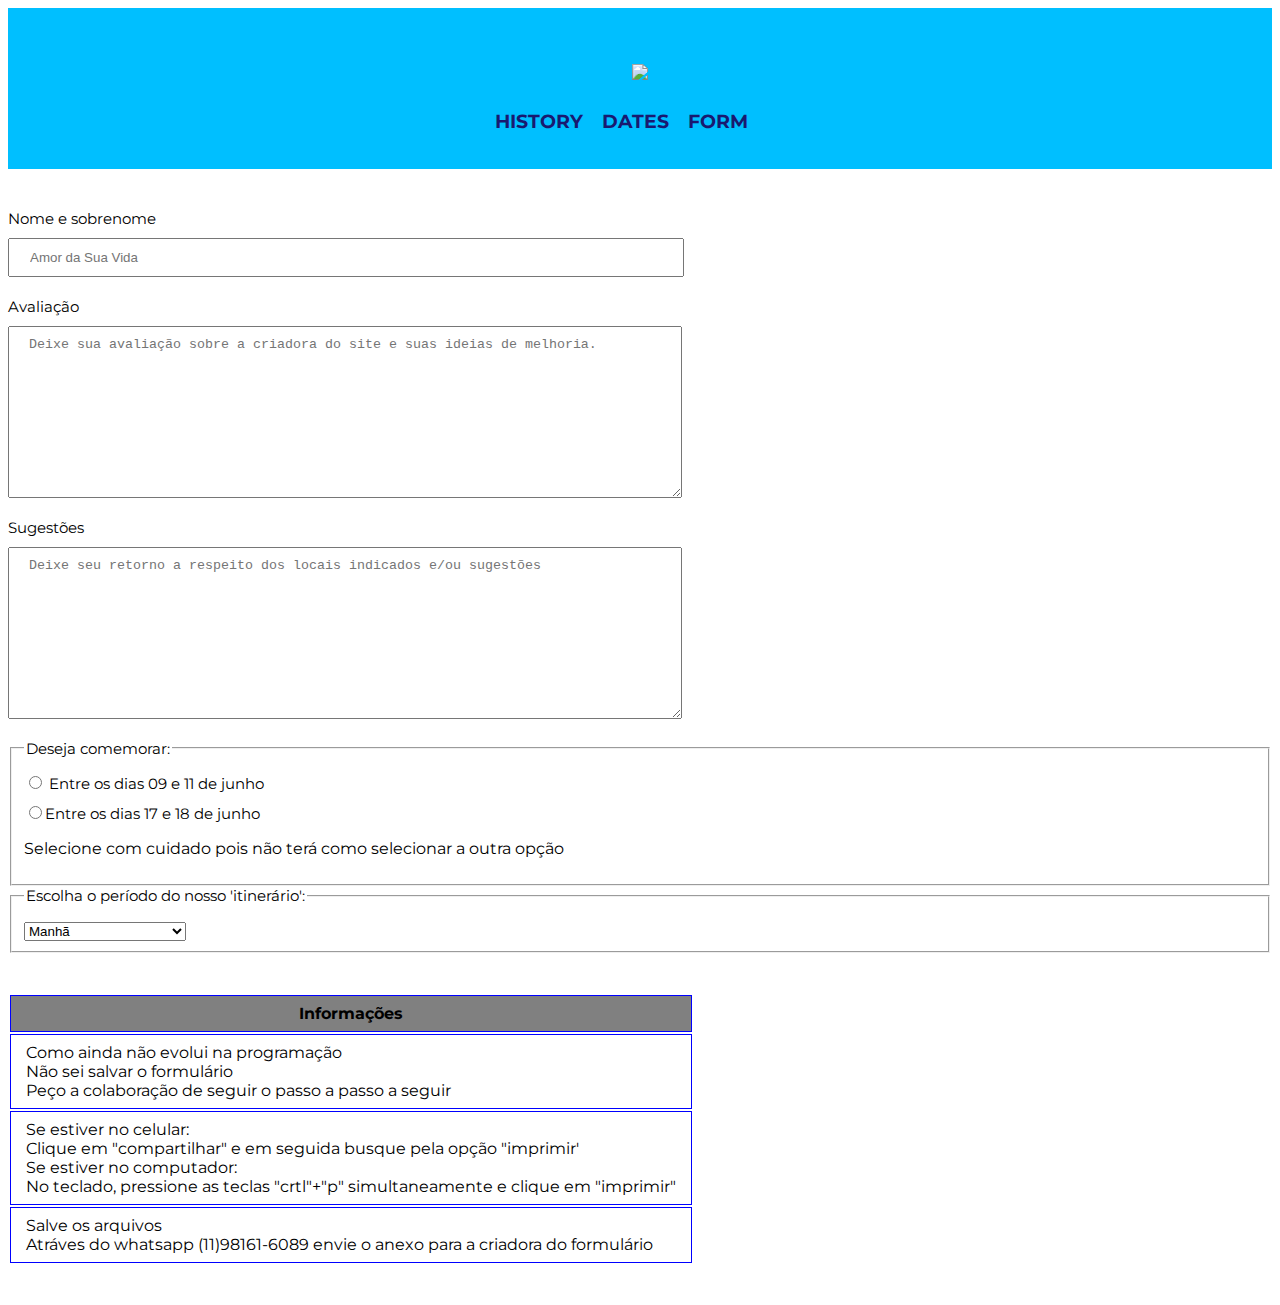
==== date.html @ 1486c501 "Add files via upload" ====
<!DOCTYPE html>
<html>
	<head>
		<meta charset="UTF-8">
		<meta name="viewport" content="width=device-width">
		<title> Formulário </title>

		<link rel="stylesheet" href="reset.css">
		<link rel="stylesheet" href="homee.css">
		<link rel="preconnect" href="https://fonts.googleapis.com">
		<link rel="preconnect" href="https://fonts.gstatic.com" crossorigin>
		<link href="https://fonts.googleapis.com/css2?family=Montserrat:ital,wght@1,300&display=swap" rel="stylesheet">	
	</head>
	
    <body>
    <header>
      <div class="caixa">
        <h1><img src="Juju.JPEG"></h1>

        <nav>
          <ul>
            <li><a href="Inicio.html">History</a></li>
            <li><a href="home.html">Dates</a></li>
            <li><a href="date.html">Form</a></li>
          </ul>
        </nav>
      </div>
    </header>

	<main>
		<form action="https://api.sheetmonkey.io/form/hoUA4BbuZySfFuy2Xi4jPe" method="post">
			<label for="nomesobrenome">Nome e sobrenome</label>
			<input type="text" id="nomesobrenome" class="input-padrao" required placeholder="Amor da Sua Vida">

				<label for ="mensagem">Avaliação</label>
				<textarea cols="69" rows="10" id="mensagem" class="input-padrao" required placeholder="Deixe sua avaliação sobre a criadora do site e suas ideias de melhoria." ></textarea>

				<label for ="mensagem">Sugestões</label>
				<textarea cols="69" rows="10" id="mensagem" class="input-padrao" required placeholder="Deixe seu retorno a respeito dos locais indicados e/ou sugestões" ></textarea>

			<fieldset>
				<legend>Deseja comemorar: </legend>
				<label for="radio-email"><input type="radio" name="contato" value="email" id="radio-email">	Entre os dias 09 e 11 de junho</label>
				<label for="radio-data"><input type="radio" name="date" value="data" id="radio-data">Entre os dias 17 e 18 de junho </label>	
				<p>Selecione com cuidado pois não terá como selecionar a outra opção</p>
			</fieldset>
			<fieldset>
					<legend>Escolha o período do nosso 'itinerário':</legend>
					<select>
					<option>Manhã</option>
					<option>Tarde</option>
					<option>Noite</option>
					<option>Todas as opções acima</option>
					</select>

			</fieldset>

		</form>

			<table>
			<thead>
				<tr>
					<th>Informações</th>
				</tr>
			</thead>
			<tbody>
					<tr>
						<td>Como ainda não evolui na programação <br>
						Não sei salvar o formulário <br>
						Peço a colaboração de seguir o passo a passo a seguir</td>
					</tr>
					<tr>
						<td>Se estiver no celular: <br>
						Clique em "compartilhar" e em seguida busque pela opção "imprimir'<br>
						Se estiver no computador: <br>
						No teclado, pressione as teclas "crtl"+"p" simultaneamente e clique em "imprimir"</td>

					<tr>
						<td>Salve os arquivos <br>
						Atráves do whatsapp (11)98161-6089 envie o anexo para a criadora do formulário <br>
					</tr>
				</tbody>
			</table>
	</main>	
</html>
---- homee.css ----
body {
	font-family: 'Montserrat', sans-serif;
}

header {
	background: #00bfff;
	padding: 20px 0;
}

.caixa {
	position: relative;
	width: 400px;
	margin: 0 auto;
}

nav {
	position: absolute;
	top: 110px;
	right: 0;
}

nav li {
	display: inline;
	margin: 0 0 0 15px;
}

nav a {
	text-transform: uppercase;
	color: #191970;
	font-weight: bold;
	font-size: 19px;
	text-decoration: none;
}

nav a:hover {
	color: #87cefa;
	text-decoration: underline;
}
/* *****SEÇÃO PRINCIPAL*****/
.introdução{
	text-align: center;
	font-size: 19px;
}
.produtos {
	width: 940px;
	margin: 0 auto;
	padding: 50px 0;
}

.produtos li {
	display: inline-block;
	text-align: center;
	width: 30%;
	vertical-align: top;
	margin: 0 1.5%;
	padding: 40px 10px 30px;
	box-sizing: border-box;
	border: 2px solid pink;
	border-radius: 1px;
}

.produtos li:hover {
	border-color: #87ceeb;
}

.produtos li:active {
	border-color: #e989ab;	
}

.produtos li:hover h2 {
	font-size: 20px;
}

.produtos h2 {
	font-size: 18px;
	font-weight: bold;
}

.produto-descricao {
	font-size: 14px;
}

.produto-preco {
	font-size: 14px;
	font-weight: bold;
	margin-top: 20px;
}

main {

}

form {
	margin: 40px 0;
}

form label, form legend {
	display:block;
	font-size: 15px;
	margin: 0 0 10px;
}

.input-padrao {
	display: block;
	margin: 0 0 20px;
	padding: 10px 20px;
	width: 50%;
}

.checkbox {
	margin: 20px 0;
}

.enviar {
	width:20%;
	padding: 15px 0;
	background: #00bfff;
	color:blue;
	font-weight: bold;
	font-size: 15px;
	border: none;
	border-radius: 5px;
	transition: 1s all;
	cursor: pointer;
}

.enviar:hover {
	background: #4169e1;
	transform: scale(1.2);
}

table {
	margin: 20px 0 40px;
}

thead {
	background: grey;
	color: black;
	font-weight: bold;
}

td, th {
	border: 1px solid blue;
	padding: 8px 15px;
}


/* css da página inicial */
.banner {
	width:100%;
}

.titulo-principal {
	text-align: center;
	font-size: 2em;
	margin: 0 0 1em;
	clear: left;
	color: rgba(116, 127, 250, 0.8);
	text-shadow: 2px 2px #000000
}

.itens:before{
content: "♡"
}

.principal{
	padding: 3em 0;
	background: #FEFEFE;
	width: 940px;
	margin: 0 auto;
}
.principal p {
	margin: 0 0 1em;
}

.principal strong {
	font-weight: bold;
}

.principal em {
	font-style: italic;
}

.utensilios {
	width: 120px;
	float: left;
	margin: 0 20px 20px 0;
}
.mapa {
	padding: 3em 0;
	background: linear-gradient(#FEFEFE, #a1e8ff);
}
.mapa-conteudo{
	width: 940px;
	margin: 0 auto;
}
.mapa p {
	margin: 0 0 2em;
	text-align: center;
}
.beneficios{
	padding: 3em 0;
	background: #a1e8ff;
}
.conteudo-beneficios{
	width: 640px;
	margin: 0 auto;
}
.lista-beneficios{
	width: 40%;
	display: inline-block;
	vertical-align: top;
}
.itens{
	line-height: 1.5;
}
.itens:first-child{
	font-weight: bold;
}
.imagem-beneficios {
	width: 60%;
	opacity: 1;
	transition: 400ms;
	box-shadow: 7px 7px 15px #958ee4
}
.imagem-beneficios:hover{
	opacity: 0.4;
}
.video {
	width: 560px;
	margin: 2em auto;
}
footer {
	text-align: center;
	background: url("bg.jpg");
	padding: 40px 0;
}

.copyright {
	color: #FFFFFF;
	font-size: 13px;
	margin: 20px 0 0;
}
@media screen and (max-width: 480px){
	.caixa, .principal, .conteudo-beneficios, .mapa-conteudo, .video,.produtos, .produtos li, .produto-descricao,.produto-preco{
		width: auto;
	}
}
h1{
	text-align: center;
}

nav{
	position: static;
}

.lista-beneficios, .imagem-beneficios{
	width: 50%;
}
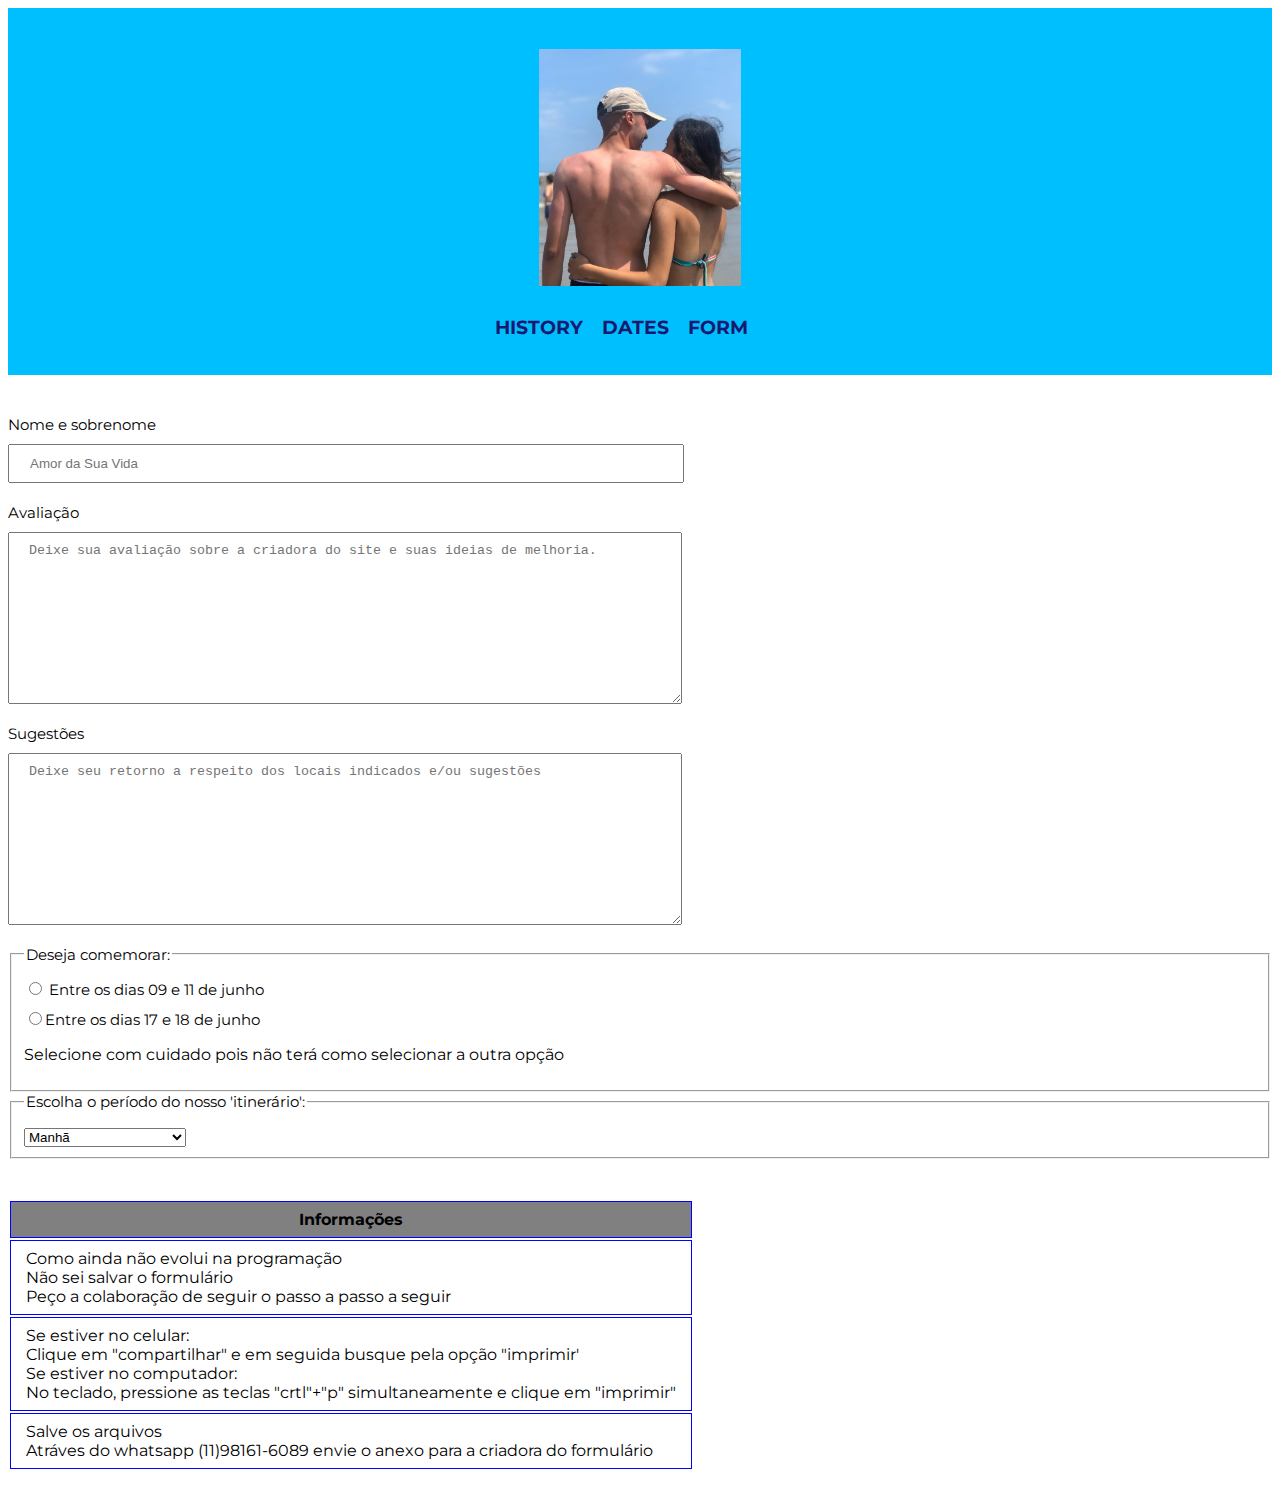
==== commit 873033f1: "Update date.html" ====
--- a/date.html
+++ b/date.html
@@ -15,7 +15,7 @@
     <body>
     <header>
       <div class="caixa">
-        <h1><img src="Juju.JPEG"></h1>
+        <h1><img src="Juju.jpeg"></h1>
 
         <nav>
           <ul>
@@ -82,4 +82,4 @@
 				</tbody>
 			</table>
 	</main>	
-</html>		+</html>		
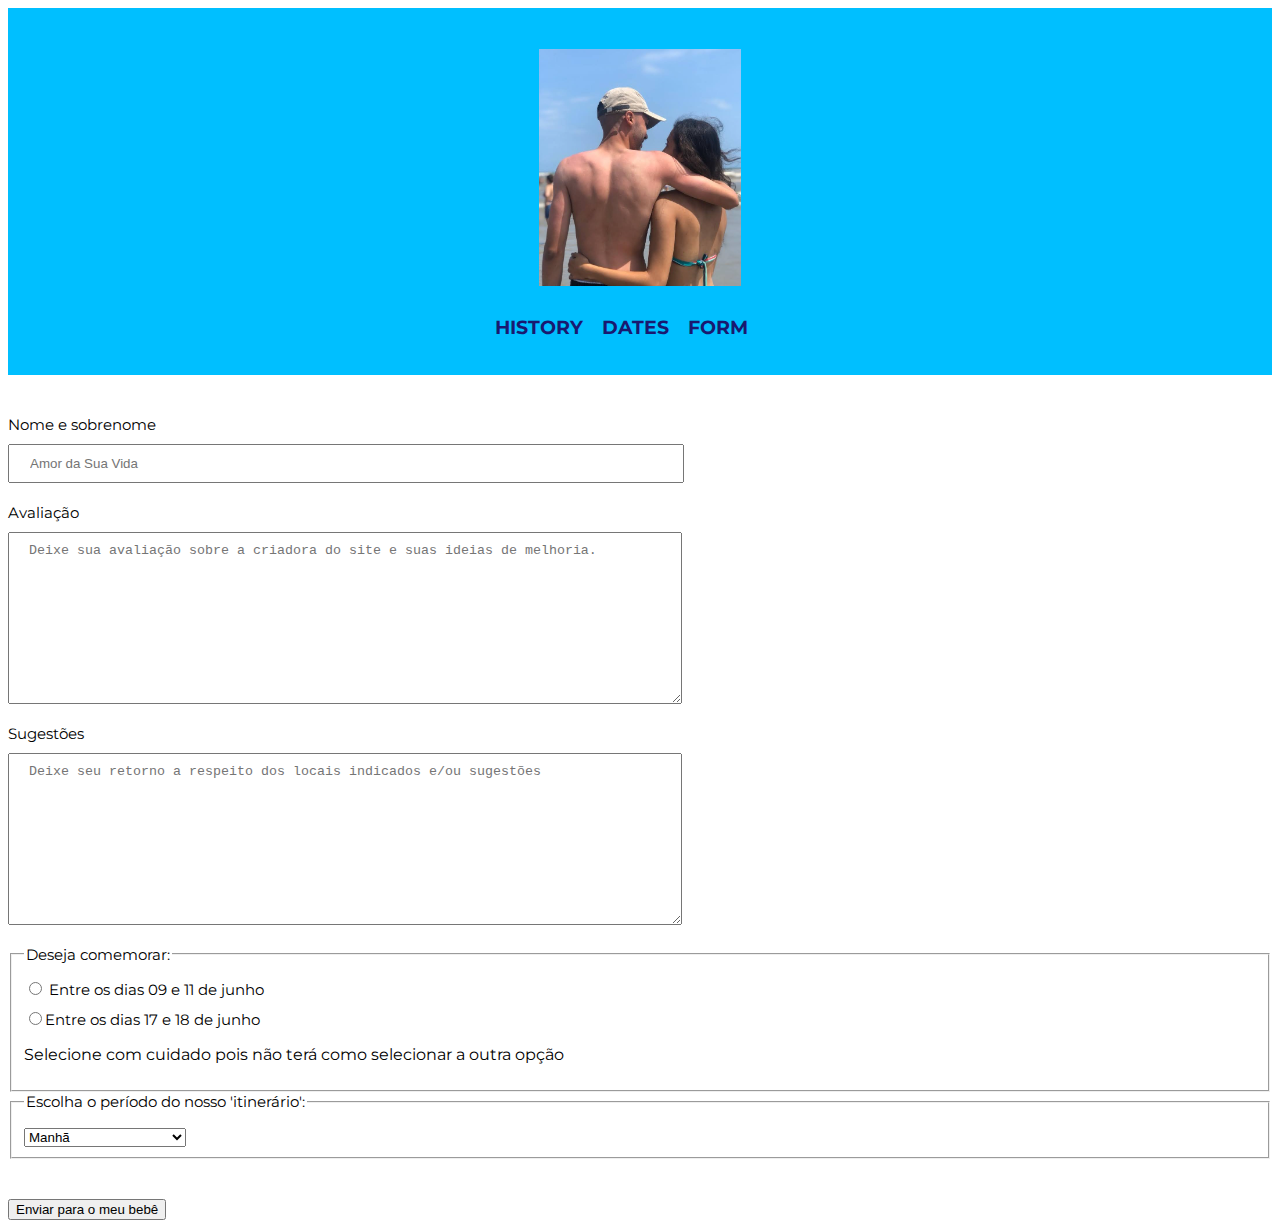
==== commit eee2a349: "Update date.html" ====
--- a/date.html
+++ b/date.html
@@ -56,30 +56,10 @@
 			</fieldset>
 
 		</form>
-
-			<table>
-			<thead>
-				<tr>
-					<th>Informações</th>
-				</tr>
-			</thead>
-			<tbody>
-					<tr>
-						<td>Como ainda não evolui na programação <br>
-						Não sei salvar o formulário <br>
-						Peço a colaboração de seguir o passo a passo a seguir</td>
-					</tr>
-					<tr>
-						<td>Se estiver no celular: <br>
-						Clique em "compartilhar" e em seguida busque pela opção "imprimir'<br>
-						Se estiver no computador: <br>
-						No teclado, pressione as teclas "crtl"+"p" simultaneamente e clique em "imprimir"</td>
-
-					<tr>
-						<td>Salve os arquivos <br>
-						Atráves do whatsapp (11)98161-6089 envie o anexo para a criadora do formulário <br>
-					</tr>
-				</tbody>
-			</table>
-	</main>	
+	<script>
+		function ExibiAlert() {
+			alert("Se estiver no celular: Clique em 'compartilhar' e em seguida busque pela opção 'imprimir'. Se estiver no computador: No teclado, pressione as teclas 'crtl'+'p' simultaneamente e clique em 'imprimir'. Salve os arquivos. Atráves do whatsapp (11)98161-6089 envie o anexo para a criadora do formulário")
+		}
+	</script>
+			<input type="button" onclick="ExibiAlert()" value="Enviar para o meu bebê">
 </html>		
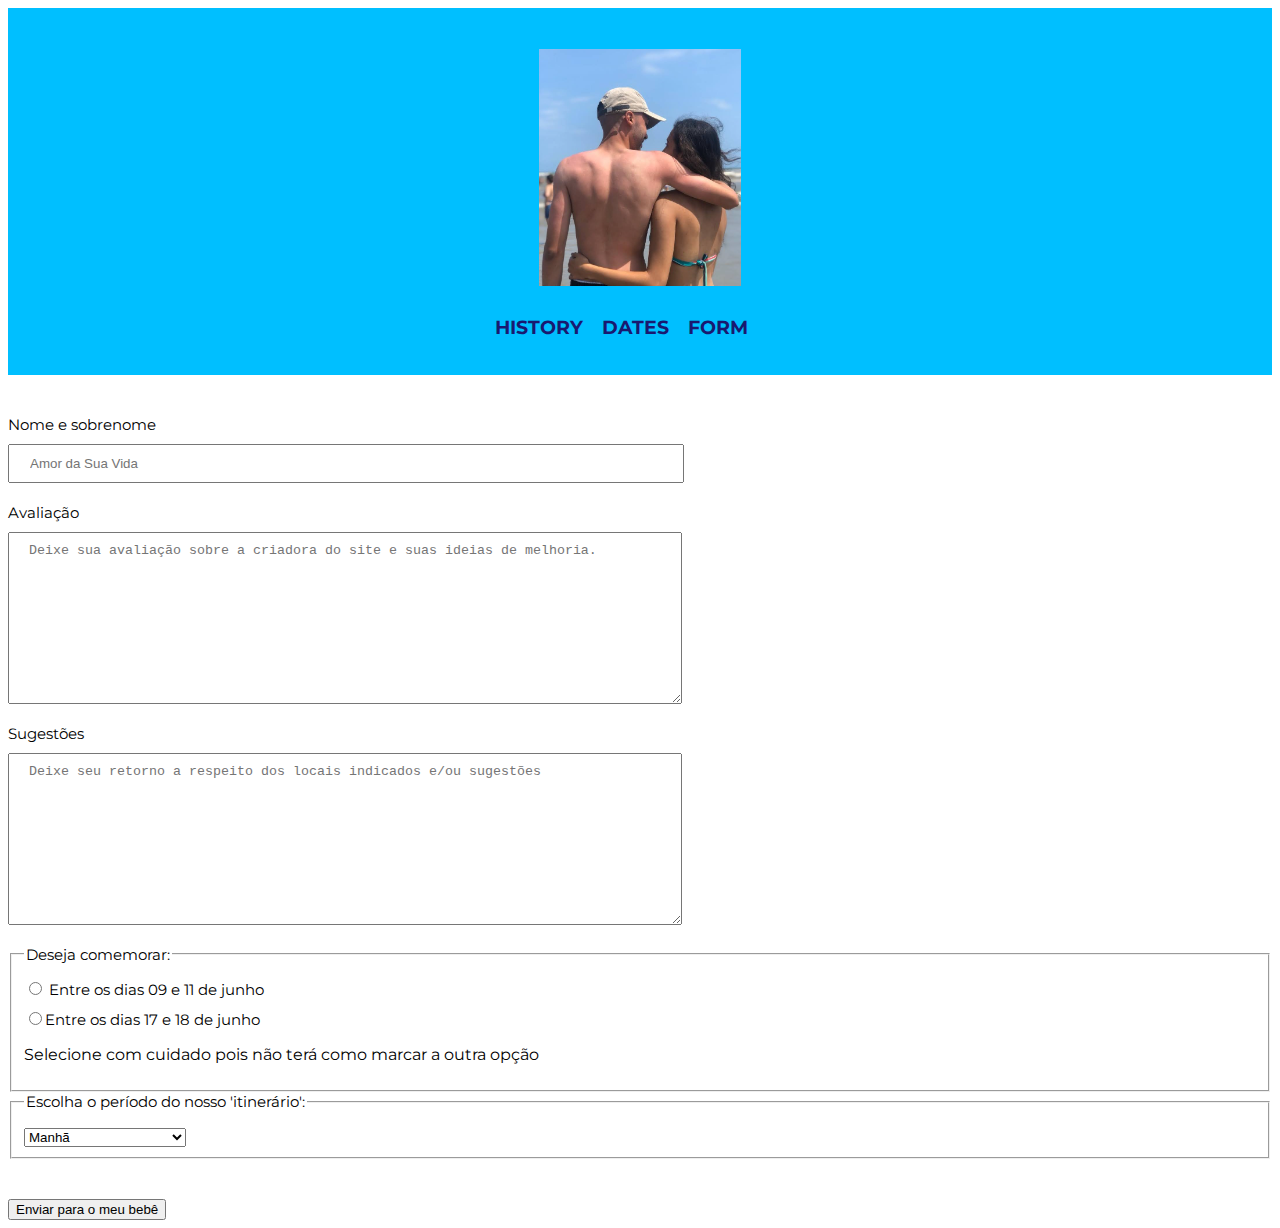
==== commit d60fbdfe: "Update date.html" ====
--- a/date.html
+++ b/date.html
@@ -42,7 +42,7 @@
 				<legend>Deseja comemorar: </legend>
 				<label for="radio-email"><input type="radio" name="contato" value="email" id="radio-email">	Entre os dias 09 e 11 de junho</label>
 				<label for="radio-data"><input type="radio" name="date" value="data" id="radio-data">Entre os dias 17 e 18 de junho </label>	
-				<p>Selecione com cuidado pois não terá como selecionar a outra opção</p>
+				<p>Selecione com cuidado pois não terá como marcar a outra opção</p>
 			</fieldset>
 			<fieldset>
 					<legend>Escolha o período do nosso 'itinerário':</legend>
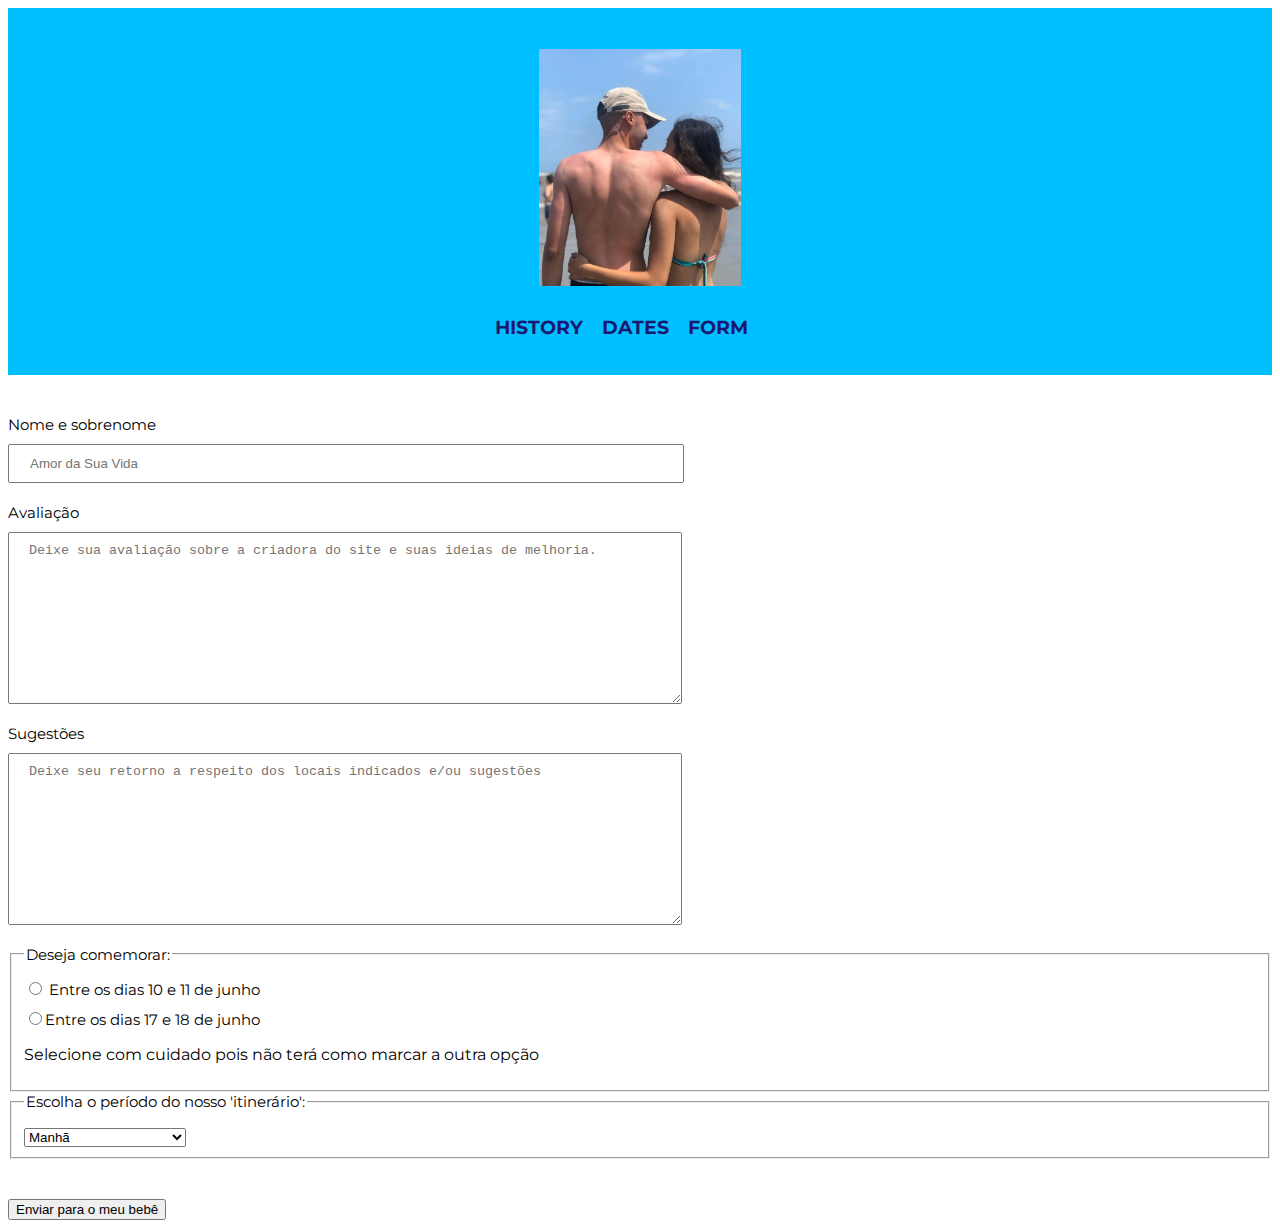
==== commit 91b1980e: "Update date.html" ====
--- a/date.html
+++ b/date.html
@@ -40,7 +40,7 @@
 
 			<fieldset>
 				<legend>Deseja comemorar: </legend>
-				<label for="radio-email"><input type="radio" name="contato" value="email" id="radio-email">	Entre os dias 09 e 11 de junho</label>
+				<label for="radio-email"><input type="radio" name="contato" value="email" id="radio-email">	Entre os dias 10 e 11 de junho</label>
 				<label for="radio-data"><input type="radio" name="date" value="data" id="radio-data">Entre os dias 17 e 18 de junho </label>	
 				<p>Selecione com cuidado pois não terá como marcar a outra opção</p>
 			</fieldset>
@@ -58,7 +58,7 @@
 		</form>
 	<script>
 		function ExibiAlert() {
-			alert("Se estiver no celular: Clique em 'compartilhar' e em seguida busque pela opção 'imprimir'. Se estiver no computador: No teclado, pressione as teclas 'crtl'+'p' simultaneamente e clique em 'imprimir'. Salve os arquivos. Atráves do whatsapp (11)98161-6089 envie o anexo para a criadora do formulário")
+			alert("Se estiver no celular: Clique nos três pontos ≡, em seguida clique em 'compartilhar'busque pela opção 'imprimir'. Se estiver no computador: No teclado, pressione as teclas 'crtl'+'p' simultaneamente e clique em 'imprimir'. Salve os arquivos em PDF. Atráves do whatsapp (11)98161-6089 envie o anexo para a criadora do formulário")
 		}
 	</script>
 			<input type="button" onclick="ExibiAlert()" value="Enviar para o meu bebê">
